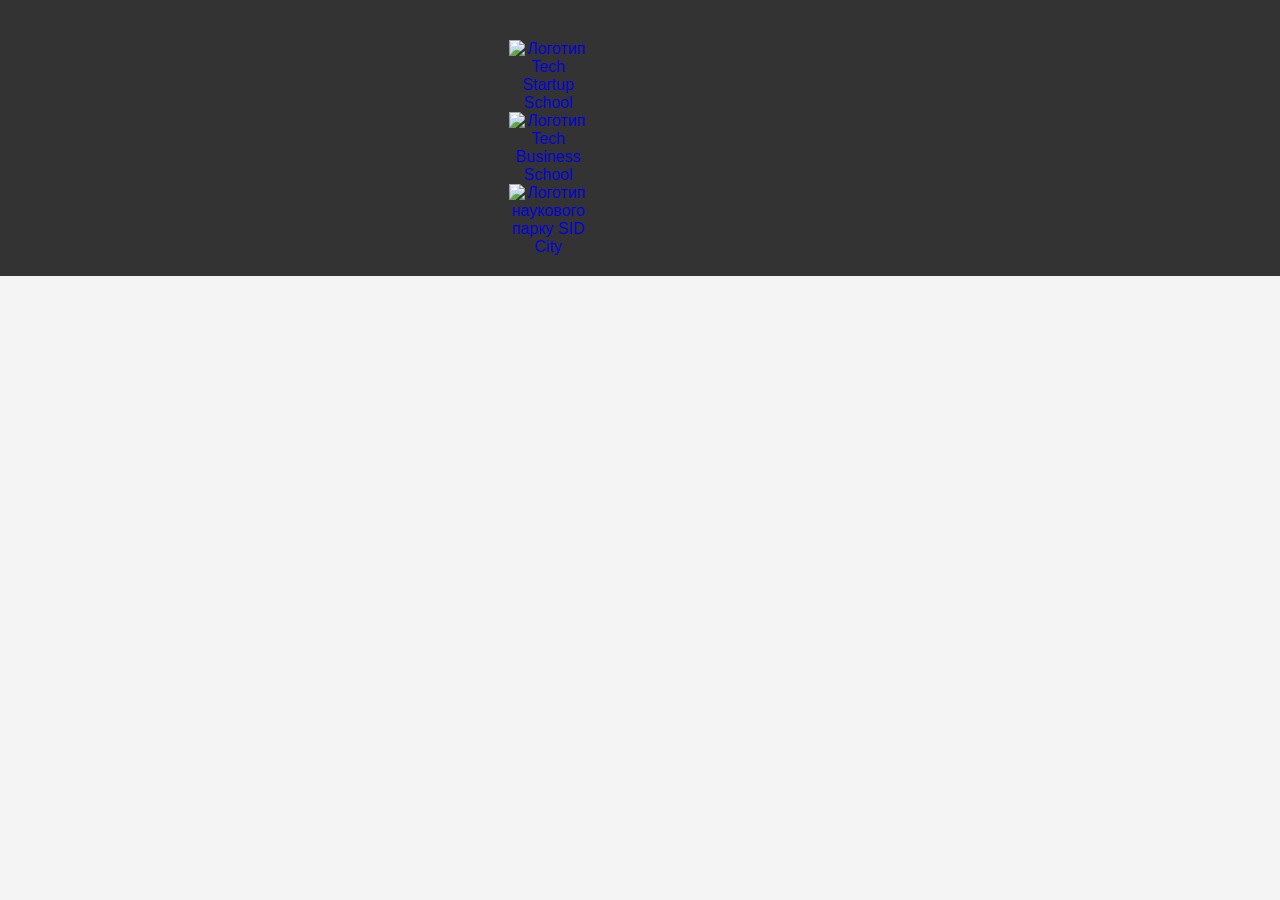
==== lab5/lab5.html @ 8d61f645 "Add lab5.html with university logos and styling" ====
<!DOCTYPE html>
<html lang="uk">
<head>
    <meta charset="UTF-8">
    <meta name="viewport" content="width=device-width, initial-scale=1.0">
    <title>IT коледж Львівської політехніки</title>
    <style>
        body {
            font-family: Arial, sans-serif;
            background-color: #f4f4f4;
            margin: 0;
            padding: 0;
        }
        header {
            background-color: #333;
            color: white;
            padding: 20px;
            text-align: center;
        }
        .container {
            width: 80%;
            margin: 0 auto;
        }
        .region-logos {
            display: flex;
            justify-content: space-around;
            align-items: center;
            margin-top: 20px;
        }
        .col-xs-4 {
            width: 30%;
        }
        .img-responsive {
            width: 100%;
            height: auto;
        }
        a {
            text-decoration: none;
        }
        a:hover img {
            opacity: 0.8;
            transition: opacity 0.3s;
        }
    </style>
</head>
<body>
    <header id="logos_container" role="link" aria-label="Featured University Units">
        <div class="container">
            <div class="region region-logos">
                <section id="block-selectedunits" class="block block-block-content clearfix">
                    <div class="field field--name-body field--type-text-with-summary field--label-hidden field--item">
                        <div class="row">
                            <div class="col-xs-4"><a href="http://tsus.lpnu.ua/"><img alt="Логотип Tech Startup School" class="img-responsive" src="/themes/lpnu/images/LPNU_logo_tech-startup-school.png" typeof="foaf:Image"></a></div>
                            <div class="col-xs-4"><a href="https://techbs.lpnu.ua/"><img alt="Логотип Tech Business School" class="img-responsive" src="/themes/lpnu/images/LPNU_logo_tech-business-school.png" typeof="foaf:Image"></a></div>
                            <div class="col-xs-4"><a href="http://tsus.lpnu.ua/sid"><img alt="Логотип наукового парку SID City" class="img-responsive" src="/themes/lpnu/images/LPNU_logo_SID-city-scientific-park.png" typeof="foaf:Image"></a></div>
                        </div>
                    </div>
                </section>
            </div>
        </div>
    </header>
</body>
</html>
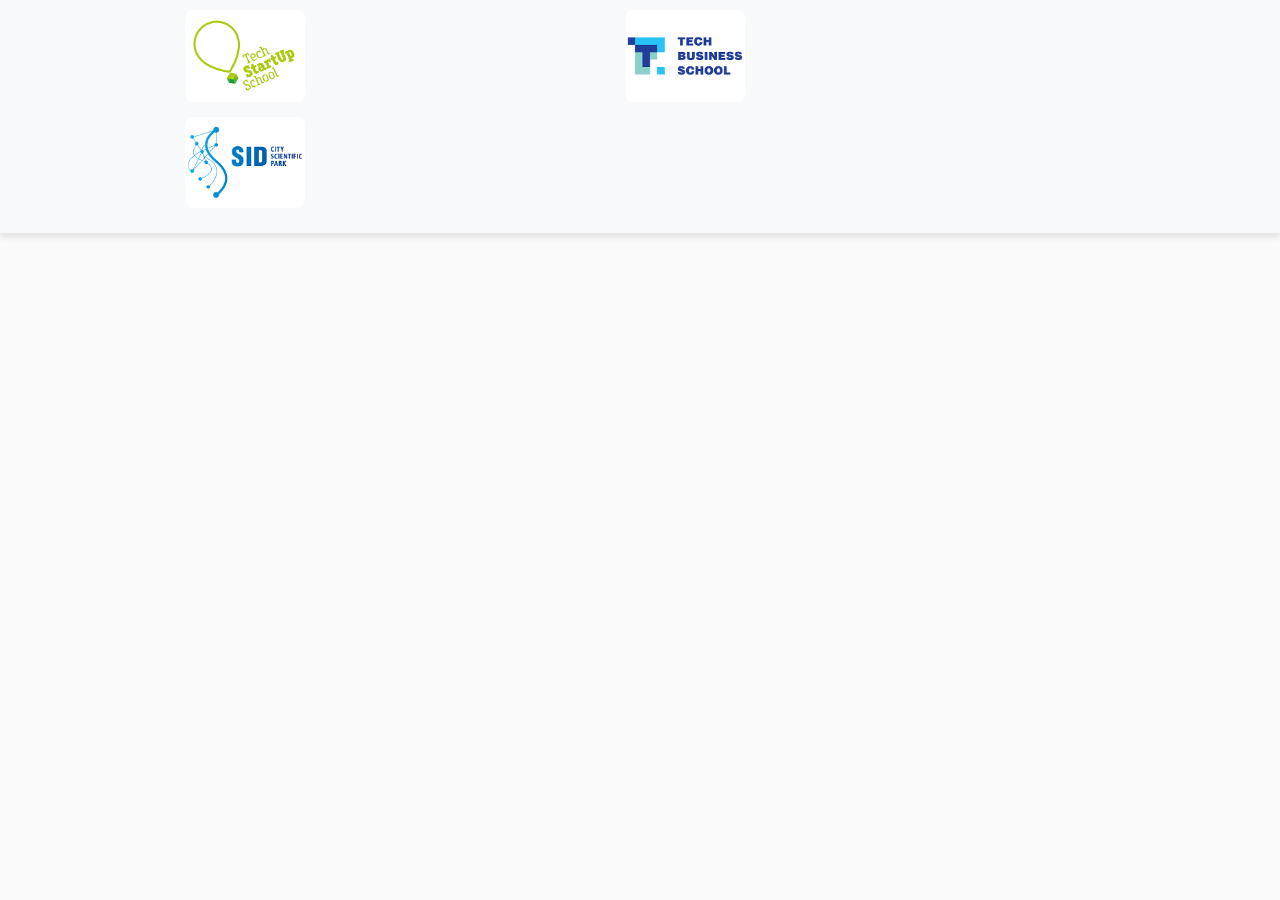
==== commit 3af32d6f: "Update lab2 index.html with new course links and add lab5 HTML file with university logos and stylin" ====
--- a/lab5/lab5.html
+++ b/lab5/lab5.html
@@ -1,48 +1,101 @@
 <!DOCTYPE html>
-<html lang="uk">
+<html>
+
 <head>
     <meta charset="UTF-8">
-    <meta name="viewport" content="width=device-width, initial-scale=1.0">
-    <title>IT коледж Львівської політехніки</title>
+    <title>Політехніка</title>
     <style>
+        #logos_container {
+            padding: 1rem 0;
+            background-color: #f8f9fa;
+            box-shadow: 0 4px 6px rgba(0, 0, 0, 0.1);
+        }
+
+        header,
+        section,
+        div {
+            display: block;
+        }
+
         body {
-            font-family: Arial, sans-serif;
-            background-color: #f4f4f4;
+            font-family: "Helvetica Neue", Helvetica, Arial, sans-serif;
+            font-size: 16px;
+            color: #333;
+            background-color: #fafafa;
             margin: 0;
-            padding: 0;
         }
-        header {
-            background-color: #333;
-            color: white;
-            padding: 20px;
+
+        html {
+            font-size: 10px;
+        }
+
+        .container {
+            padding: 0 20px;
+            margin: 0 auto;
+            max-width: 1200px;
+        }
+
+        .clearfix:after,
+        .container:after,
+        .row:after {
+            display: table;
+            content: "";
+            clear: both;
+        }
+
+        .row {
+            margin: 0 -15px;
+        }
+
+        .col-xs-4 {
+            float: left;
+            width: 33.333333%;
+            position: relative;
+            min-height: 1px;
+            padding: 0 15px;
+            transition: transform 0.3s ease;
+        }
+
+        #logos_container a {
+            display: block;
             text-align: center;
+            margin-bottom: 15px;
         }
-        .container {
-            width: 80%;
+
+        a {
+            text-decoration: none;
+            color: #337ab7;
+            transition: color 0.3s ease-out;
+        }
+
+        a:hover {
+            color: #0056b3;
+        }
+
+        #logos_container img {
             margin: 0 auto;
+            width: 120px;
+            border-radius: 8px;
+            transition: transform 0.3s ease;
         }
-        .region-logos {
-            display: flex;
-            justify-content: space-around;
-            align-items: center;
-            margin-top: 20px;
+
+        #logos_container img:hover {
+            transform: scale(1.1);
         }
-        .col-xs-4 {
-            width: 30%;
-        }
+
         .img-responsive {
-            width: 100%;
+            display: block;
+            max-width: 100%;
             height: auto;
         }
-        a {
-            text-decoration: none;
-        }
-        a:hover img {
-            opacity: 0.8;
-            transition: opacity 0.3s;
+
+        img {
+            vertical-align: middle;
+            border: 0;
         }
     </style>
 </head>
+
 <body>
     <header id="logos_container" role="link" aria-label="Featured University Units">
         <div class="container">
@@ -50,9 +103,21 @@
                 <section id="block-selectedunits" class="block block-block-content clearfix">
                     <div class="field field--name-body field--type-text-with-summary field--label-hidden field--item">
                         <div class="row">
-                            <div class="col-xs-4"><a href="http://tsus.lpnu.ua/"><img alt="Логотип Tech Startup School" class="img-responsive" src="/themes/lpnu/images/LPNU_logo_tech-startup-school.png" typeof="foaf:Image"></a></div>
-                            <div class="col-xs-4"><a href="https://techbs.lpnu.ua/"><img alt="Логотип Tech Business School" class="img-responsive" src="/themes/lpnu/images/LPNU_logo_tech-business-school.png" typeof="foaf:Image"></a></div>
-                            <div class="col-xs-4"><a href="http://tsus.lpnu.ua/sid"><img alt="Логотип наукового парку SID City" class="img-responsive" src="/themes/lpnu/images/LPNU_logo_SID-city-scientific-park.png" typeof="foaf:Image"></a></div>
+                            <div class="col-xs-4">
+                                <a href="http://tsus.lpnu.ua/">
+                                    <img alt="Логотип Tech Startup School" class="img-responsive" src="1.png" typeof="foaf:Image">
+                                </a>
+                            </div>
+                            <div class="col-xs-4">
+                                <a href="https://techbs.lpnu.ua/">
+                                    <img alt="Логотип Tech Business School" class="img-responsive" src="2.png" typeof="foaf:Image">
+                                </a>
+                            </div>
+                            <div class="col-xs-4">
+                                <a href="http://tsus.lpnu.ua/sid">
+                                    <img alt="Логотип наукового парку SID City" class="img-responsive" src="3.png" typeof="foaf:Image">
+                                </a>
+                            </div>
                         </div>
                     </div>
                 </section>
@@ -60,4 +125,5 @@
         </div>
     </header>
 </body>
+
 </html>
